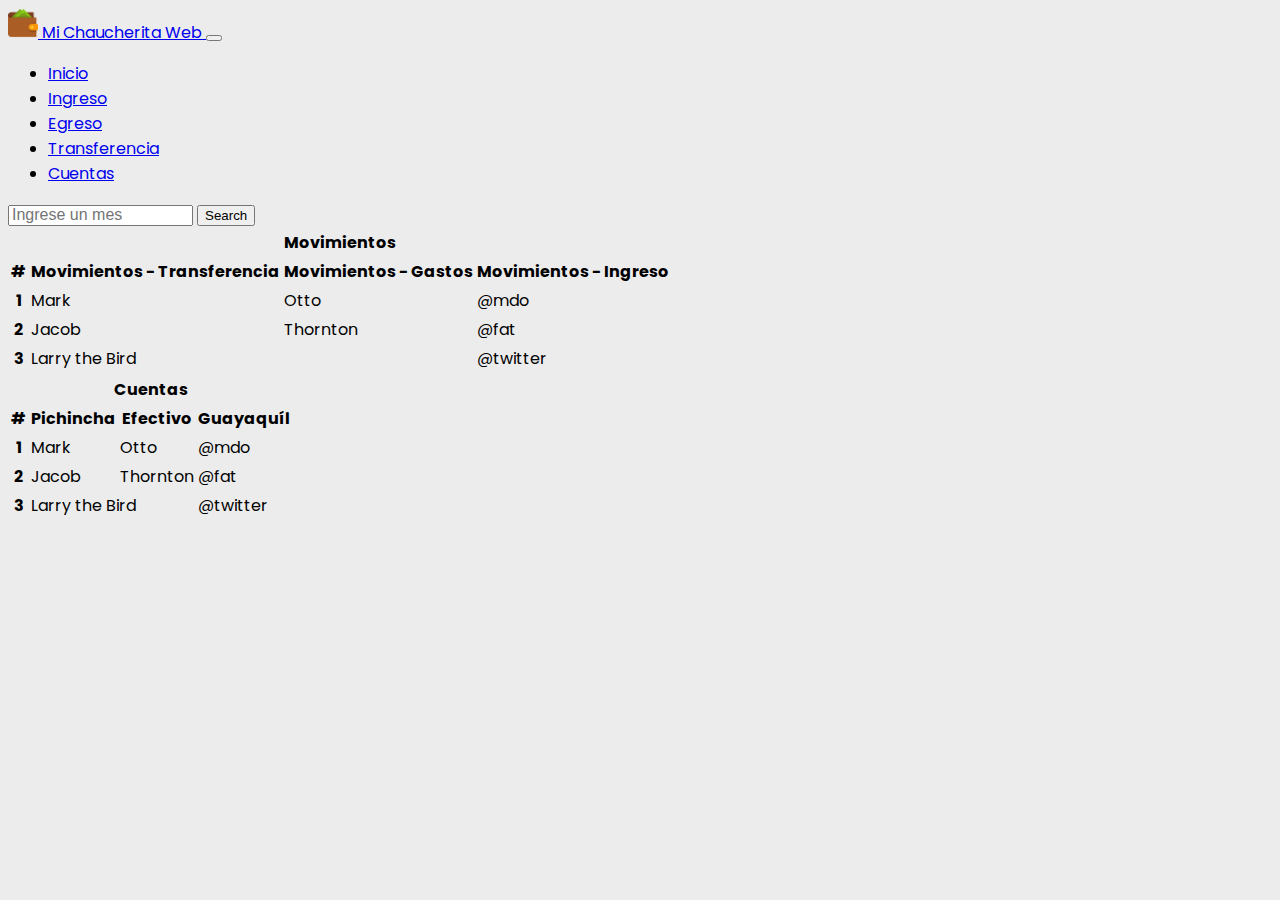
==== html/cuentas.html @ 7f460687 "Creación del item cuentas" ====
<!DOCTYPE html>
<html lang="en">

<head>
    <meta charset="UTF-8">
    <meta http-equiv="X-UA-Compatible" content="IE=edge">
    <meta name="viewport" content="width=device-width, initial-scale=1.0">
    <link href="https://cdn.jsdelivr.net/npm/bootstrap@5.3.1/dist/css/bootstrap.min.css" rel="stylesheet"
        integrity="sha384-4bw+/aepP/YC94hEpVNVgiZdgIC5+VKNBQNGCHeKRQN+PtmoHDEXuppvnDJzQIu9" crossorigin="anonymous">
    <link rel="stylesheet" href="../css/ingreso.css">
    <link rel="shortcut icon" href="../img/iconWallet.png" type="image/x-icon">
    <title>Mi Chaucherita Web</title>
</head>

<body>
    <header>
        <nav class="navbar navbar-expand-sm navbar-dark bg-success">
            <div class="container">
                <a href="#" class="navbar-brand mb-0 h1">
                    <img class="d-inline-block align-top" src="../img/iconWallet.png" width="30" height="30"
                        alt="wallet-image">
                    Mi Chaucherita Web
                </a>
                <button type="button" data-bs-toggle="collapse" data-bs-target="#navbarNav" class="navbar-toggler"
                    aria-controls="navbarNav" aria-expanded="false" aria-label="Toggle navigation">
                    <span class="navbar-toggler-icon"></span>
                </button>
                <div class="collapse navbar-collapse" id="navbarNav">
                    <ul class="navbar-nav">
                        <li class="nav-item active">
                            <a href="../html/main.html" class="nav-link active">
                                Inicio
                            </a>
                        </li>
                        <li class="nav-item active">
                            <a href="../html/ingreso.html" class="nav-link active">
                                Ingreso
                            </a>
                        </li>
                        <li class="nav-item active">
                            <a href="../html/egreso.html" class="nav-link active">
                                Egreso
                            </a>
                        </li>
                        <li class="nav-item active">
                            <a href="../html/transferencia.html" class="nav-link active">
                                Transferencia
                            </a>
                        </li>
                        <li class="nav-item active">
                            <a href="#" class="nav-link active">
                                Cuentas
                            </a>
                        </li>
                    </ul>
                </div>
            </div>
        </nav>
    </header>

    <div class="container mt-5">
        <form class="container-fluid ">
            <div class="input-group">
                <input type="text" class="form-control border-success" placeholder="Ingrese un mes"
                    aria-label="Username" aria-describedby="basic-addon1">
                <button class="btn btn-outline-success" type="submit">Search</button>
            </div>
        </form>
        <div class="row justify-content-center mt-5">
            <table class="table table-bordered table-rounded-lg shadow">
                <thead>
                    <tr class="table-success">
                        <th colspan="4" class="text-center">Movimientos</th>
                    </tr>
                    <tr>
                        <th scope="col">#</th>
                        <th scope="col">Movimientos - Transferencia</th>
                        <th scope="col">Movimientos - Gastos</th>
                        <th scope="col">Movimientos - Ingreso</th>
                    </tr>
                </thead>
                <tbody class="table-group-divider">
                    <tr>
                        <th scope="row">1</th>
                        <td>Mark</td>
                        <td>Otto</td>
                        <td>@mdo</td>
                    </tr>
                    <tr>
                        <th scope="row">2</th>
                        <td>Jacob</td>
                        <td>Thornton</td>
                        <td>@fat</td>
                    </tr>
                    <tr>
                        <th scope="row">3</th>
                        <td colspan="2">Larry the Bird</td>
                        <td>@twitter</td>
                    </tr>
                </tbody>
            </table>
        </div>

        <div class="row justify-content-center mt-5">
            <table class="table table-bordered table-rounded-lg shadow">
                <thead>
                    <tr class="table-success">
                        <th colspan="4" class="text-center">Cuentas</th>
                    </tr>
                    <tr>
                        <th scope="col">#</th>
                        <th scope="col">Pichincha</th>
                        <th scope="col">Efectivo</th>
                        <th scope="col">Guayaquíl</th>
                    </tr>
                </thead>
                <tbody class="table-group-divider">
                    <tr>
                        <th scope="row">1</th>
                        <td>Mark</td>
                        <td>Otto</td>
                        <td>@mdo</td>
                    </tr>
                    <tr>
                        <th scope="row">2</th>
                        <td>Jacob</td>
                        <td>Thornton</td>
                        <td>@fat</td>
                    </tr>
                    <tr>
                        <th scope="row">3</th>
                        <td colspan="2">Larry the Bird</td>
                        <td>@twitter</td>
                    </tr>
                </tbody>
            </table>
        </div>
    </div>

    <script src="https://cdn.jsdelivr.net/npm/bootstrap@5.3.1/dist/js/bootstrap.bundle.min.js"
        integrity="sha384-HwwvtgBNo3bZJJLYd8oVXjrBZt8cqVSpeBNS5n7C8IVInixGAoxmnlMuBnhbgrkm"
        crossorigin="anonymous"></script>
</body>

</html>
---- css/ingreso.css ----
@import url('https://fonts.googleapis.com/css2?family=Poppins:wght@400;500&display=swap');

body{
    font-family: 'Poppins', sans-serif;
    background: #ececec;
}

/*------------ Login container ------------*/

.box-area{
    width: 930px;
}

/*------------ Right box ------------*/

.right-box{
    padding: 40px 30px 40px 40px;
}

/*------------ Custom Placeholder ------------*/

::placeholder{
    font-size: 16px;
}

.rounded-4{
    border-radius: 20px;
}
.rounded-5{
    border-radius: 30px;
}


/*------------ For small screens------------*/

@media only screen and (max-width: 768px){

     .box-area{
        margin: 0 10px;

     }
     .left-box{
        height: 100px;
        overflow: hidden;
     }
     .right-box{
        padding: 20px;
     }

}
/* Estilo personalizado */
.form-container {
    max-width: 400px; /* Ancho máximo del formulario */
    margin: 50px auto; /* Centrar horizontalmente */
    padding: 20px; /* Espaciado interno */
}
.form-group {
    margin-bottom: 15px; /* Espaciado entre elementos */
}
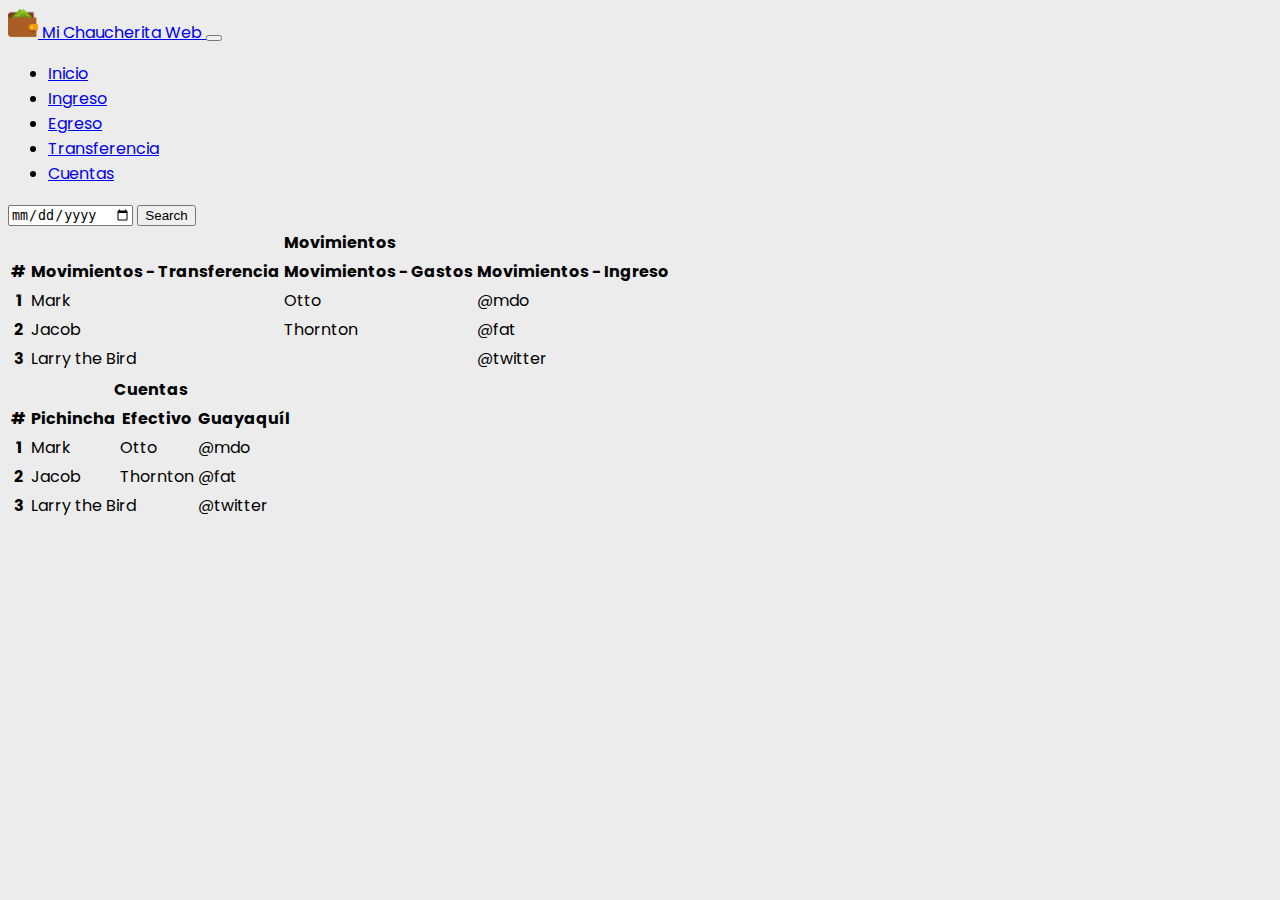
==== commit 7942bc5a: "main changes" ====
--- a/html/cuentas.html
+++ b/html/cuentas.html
@@ -61,13 +61,13 @@
     <div class="container mt-5">
         <form class="container-fluid ">
             <div class="input-group">
-                <input type="text" class="form-control border-success" placeholder="Ingrese un mes"
+                <input type="date" class="form-control border-success" placeholder="Ingrese un mes"
                     aria-label="Username" aria-describedby="basic-addon1">
                 <button class="btn btn-outline-success" type="submit">Search</button>
             </div>
         </form>
         <div class="row justify-content-center mt-5">
-            <table class="table table-bordered table-rounded-lg shadow">
+            <table class="table table-bordered-sm table-rounded-lg shadow">
                 <thead>
                     <tr class="table-success">
                         <th colspan="4" class="text-center">Movimientos</th>
--- a/css/ingreso.css
+++ b/css/ingreso.css
@@ -56,4 +56,8 @@
 }
 .form-group {
     margin-bottom: 15px; /* Espaciado entre elementos */
+}
+
+.table{
+    border-radius: 10px;
 }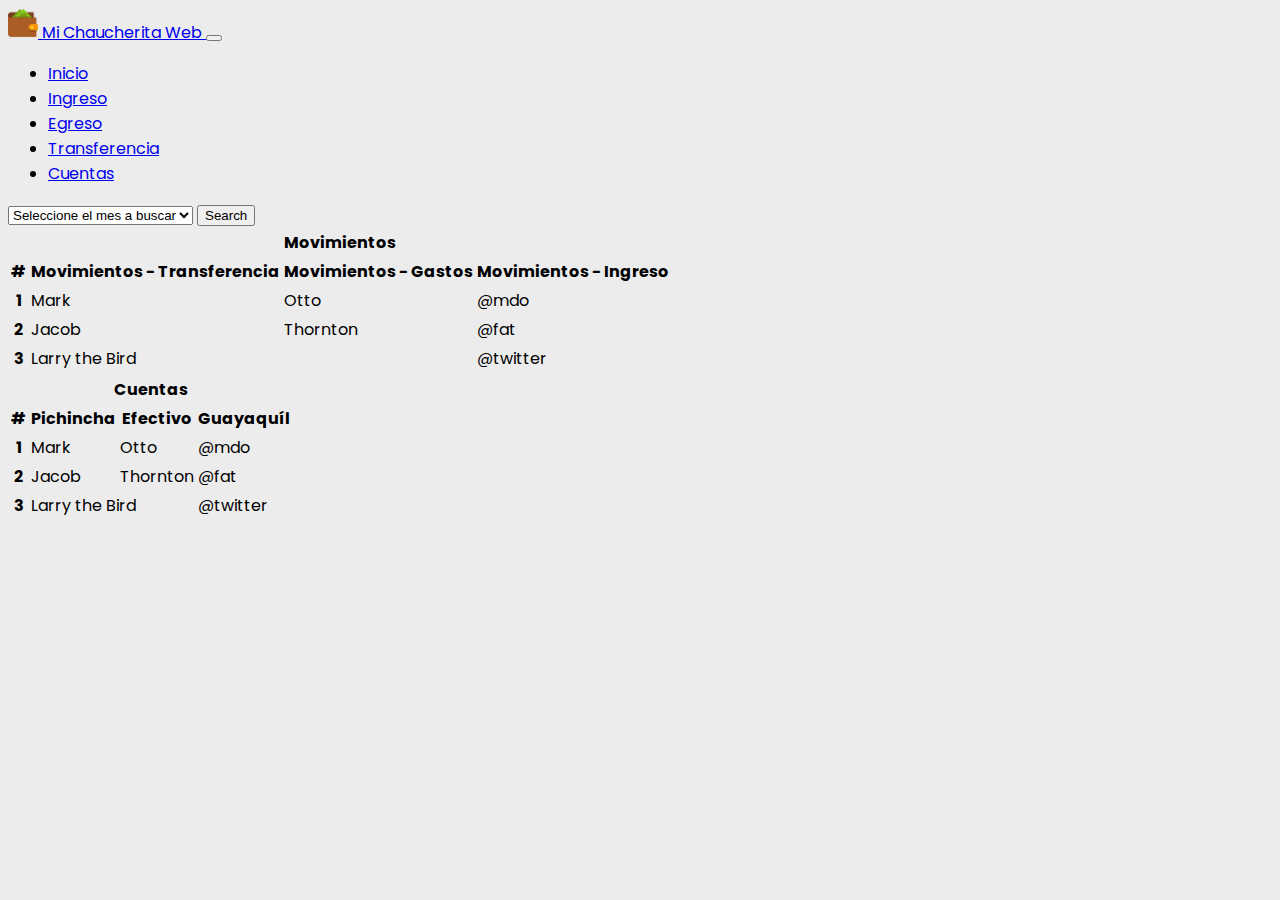
==== commit de9d4581: "change cmb box" ====
--- a/html/cuentas.html
+++ b/html/cuentas.html
@@ -61,8 +61,21 @@
     <div class="container mt-5">
         <form class="container-fluid ">
             <div class="input-group">
-                <input type="date" class="form-control border-success" placeholder="Ingrese un mes"
-                    aria-label="Username" aria-describedby="basic-addon1">
+                <select class="form-control" id="categoria">
+                    <option value="" disabled selected>Seleccione el mes a buscar</option>
+                    <option value="categoria1">Enero</option>
+                    <option value="categoria2">Febrero</option>
+                    <option value="categoria3">Marzo</option>
+                    <option value="categoria1">Abril</option>
+                    <option value="categoria2">Mayo</option>
+                    <option value="categoria3">Junio</option>
+                    <option value="categoria1">Julio</option>
+                    <option value="categoria2">Agosto</option>
+                    <option value="categoria3">Septiembre</option>
+                    <option value="categoria1">Octubre</option>
+                    <option value="categoria2">Noviembre</option>
+                    <option value="categoria3">Diciembre</option>
+                </select>
                 <button class="btn btn-outline-success" type="submit">Search</button>
             </div>
         </form>
